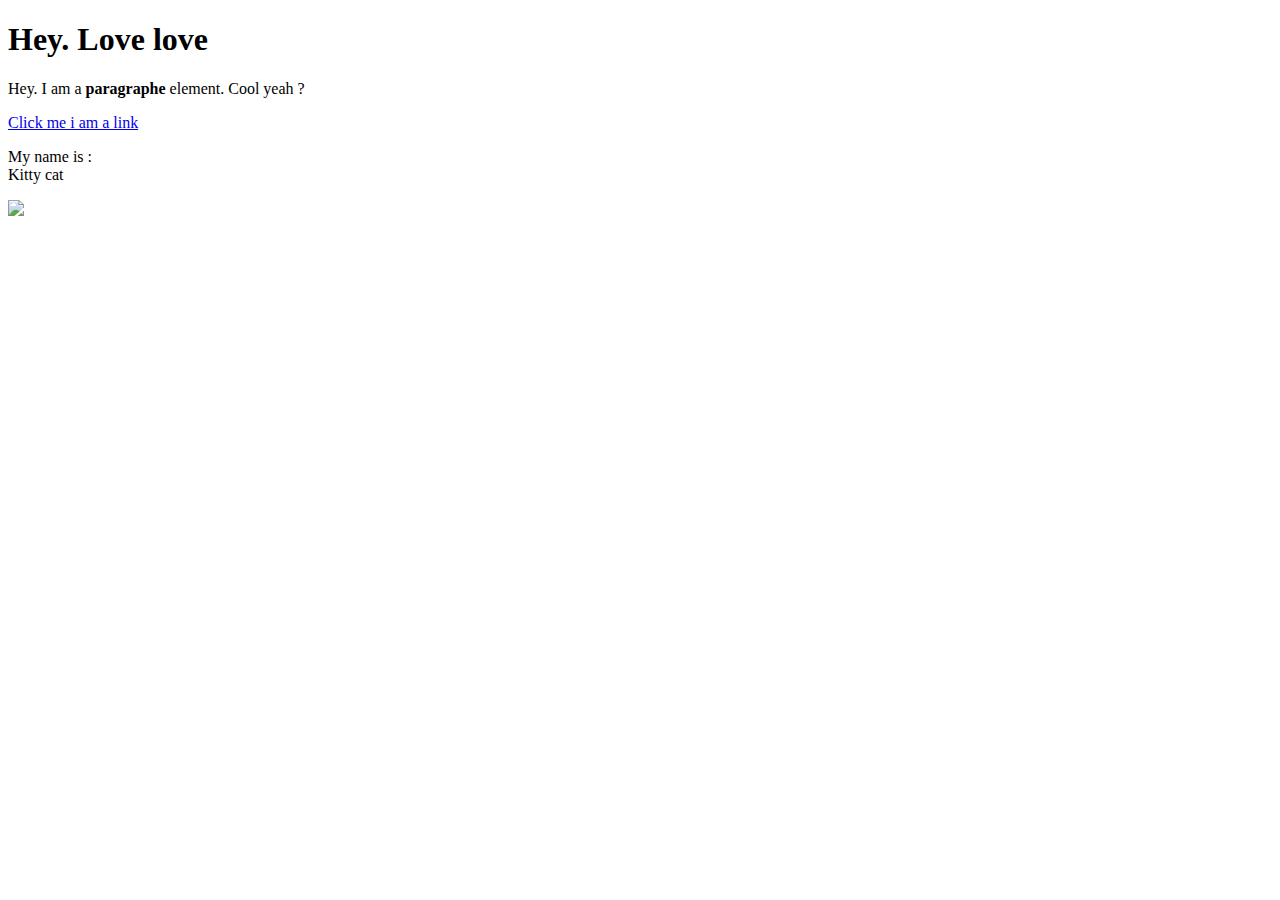
==== text.html @ e9ba635f "added cat ilage and fiew more elements" ====
<!DOCTYPE html>
<html>
<head>
	<title>Test Page</title>
</head>
<body>
	<h1> Hey. Love love</h1>
	<p>Hey. I am a <b>paragraphe</b> element. Cool yeah ?</p>
	<a href="https://google.com" target="_blank" title="let's go to google">Click me i am a link</a>
	<p>My name is :<br>
	Kitty cat</p>
	<img src="https://images.unsplash.com/photo-1518791841217-8f162f1e1131?ixlib=rb-1.2.1&ixid=eyJhcHBfaWQiOjEyMDd9&auto=format&fit=crop&w=750&q=80 750w,">
</body>
</html>
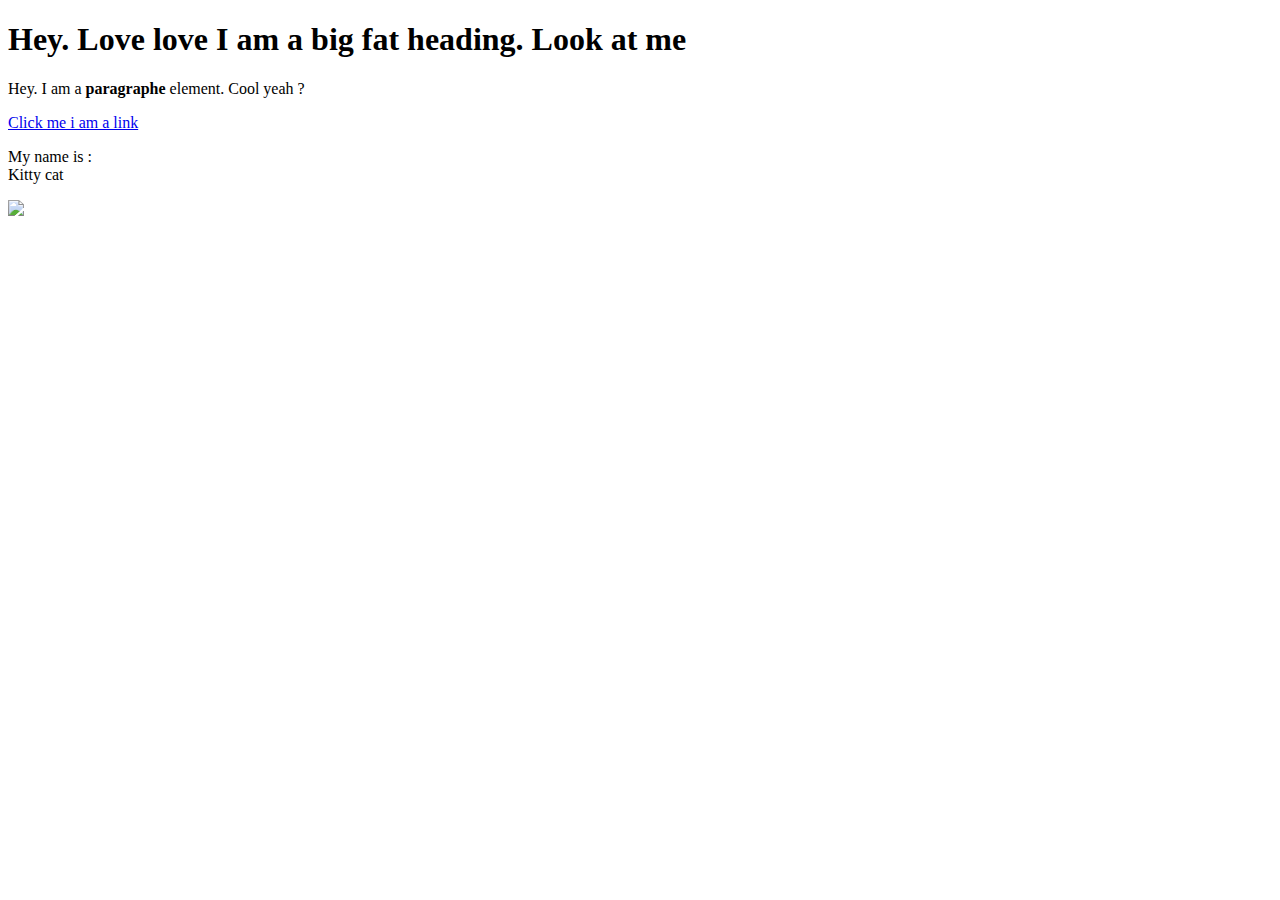
==== commit 5968b17d: "add summary" ====
--- a/text.html
+++ b/text.html
@@ -4,7 +4,7 @@
 	<title>Test Page</title>
 </head>
 <body>
-	<h1> Hey. Love love</h1>
+	<h1> Hey. Love love I am a big fat heading. Look at me</h1>
 	<p>Hey. I am a <b>paragraphe</b> element. Cool yeah ?</p>
 	<a href="https://google.com" target="_blank" title="let's go to google">Click me i am a link</a>
 	<p>My name is :<br>
